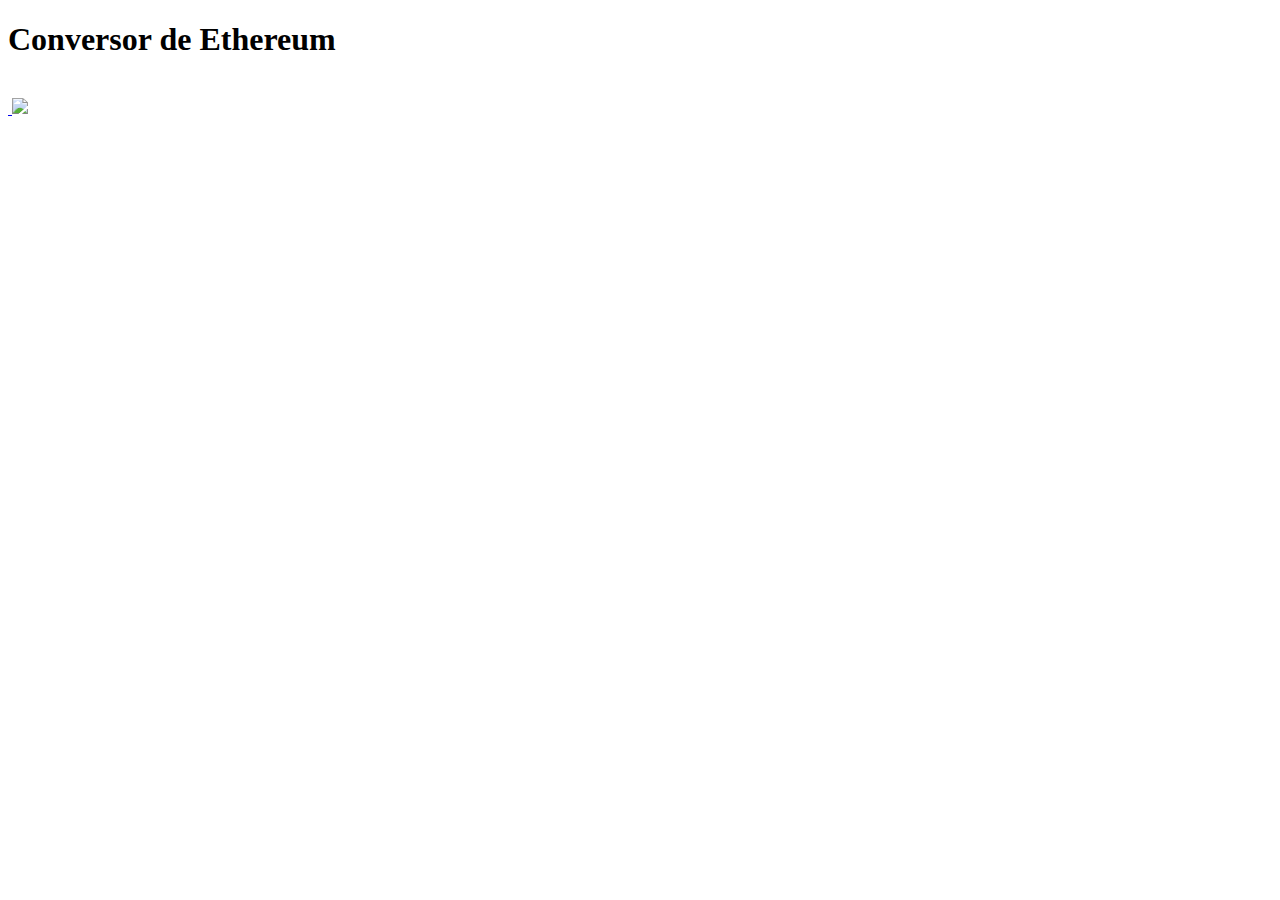
==== Clase01/Conversor de Bitcoin/index.html @ 33ed4081 "add others exercises" ====
<!DOCTYPE html>
<html lang="en">
<head>
    <meta charset="UTF-8">
    <meta name="viewport" content="width=device-width, initial-scale=1.0">
    <title>Document</title>
</head>
<body>
    <div class="container">
        <h1 class="page-title">
          Conversor de Ethereum
        </h1>
         <img src="https://user-images.githubusercontent.com/121910576/257302088-d2a9edb6-75e5-4118-aaba-6f53da7715dc.png" class="page-logo" alt="">
      </div>
      <a href="https://www.aluracursos.com/" target="_blank">
      <img src="https://www.aluracursos.com/assets/img/home/alura-logo.1686744883.svg" alt="" class="alura-logo">
        <img src="https://caelum-online-public.s3.amazonaws.com/assets-imersaodev/Convers%C3%A3o+1.png">
      </a>
    <script src="./index.js"></script>
</body>
</html>
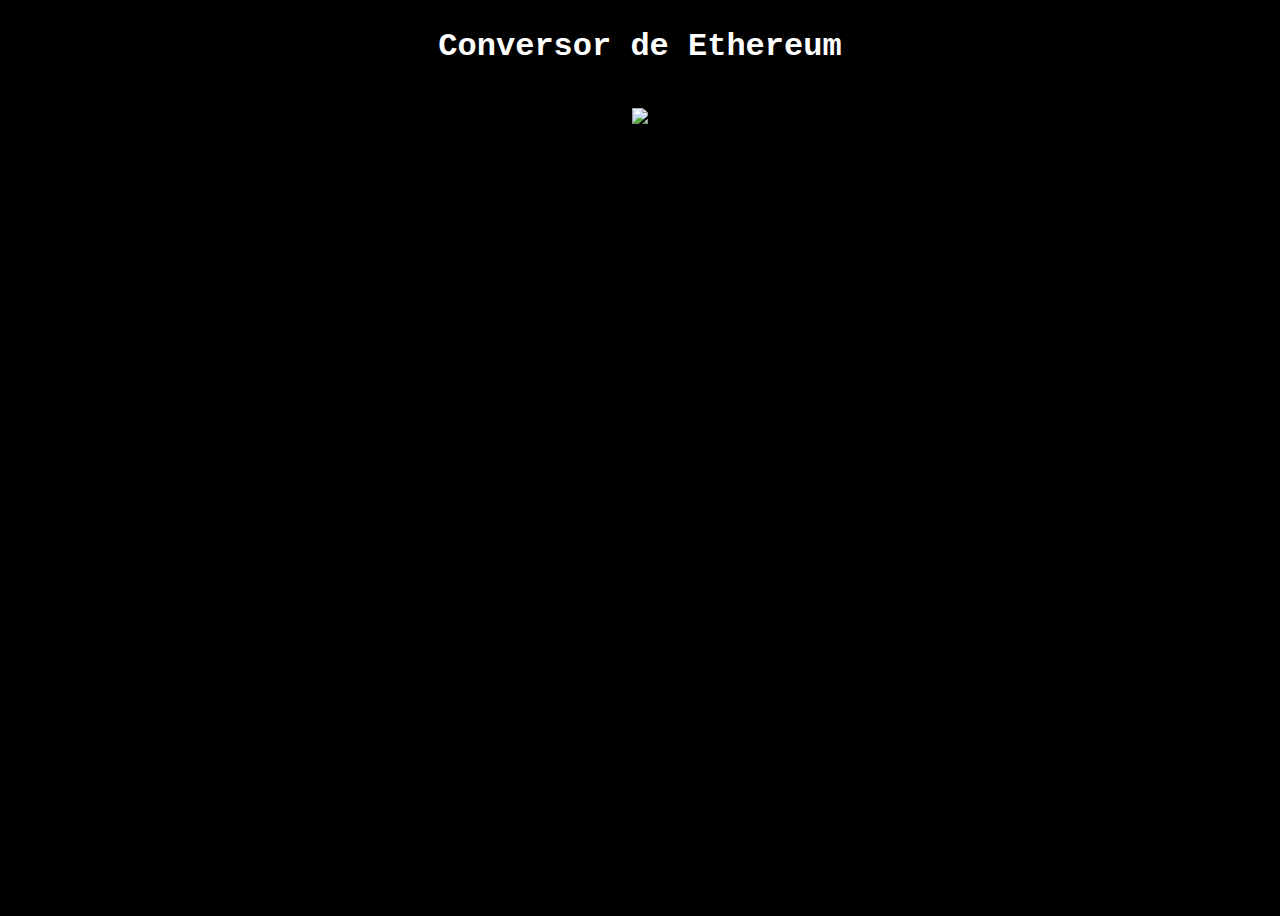
==== commit c452868f: "add class 02" ====
--- a/Clase01/Conversor de Bitcoin/index.html
+++ b/Clase01/Conversor de Bitcoin/index.html
@@ -3,7 +3,8 @@
 <head>
     <meta charset="UTF-8">
     <meta name="viewport" content="width=device-width, initial-scale=1.0">
-    <title>Document</title>
+    <title>Bitcoin</title>
+    <link rel="stylesheet" href="./index.css">
 </head>
 <body>
     <div class="container">
--- a/Clase01/Conversor de Bitcoin/index.css
+++ b/Clase01/Conversor de Bitcoin/index.css
@@ -0,0 +1,45 @@
+body {
+    font-family: "Roboto Mono", monospace;
+    text-align: center;
+    background-image: url("https://caelum-online-public.s3.amazonaws.com/assets-imersaodev/Background.png");
+    background-color: #000000;
+    background-size: cover;
+    background-position: center top;
+    background-repeat: no-repeat;
+    height: 100vh;
+  }
+  
+  .container {
+    text-align: center;
+    padding: 20px;
+  }
+  
+  .page-title {
+    color: #ffffff;
+    margin: 0 0 5px;
+  }
+  
+  .page-subtitle {
+    color: #ffffff;
+    margin-top: 5px;
+  }
+  
+  .page-logo {
+    width: 200px;
+  }
+  
+  .alura-logo {
+    width: 40px;
+    position: absolute;
+    top: 10px;
+    right: 10px;
+  }
+  
+  body > img {
+    margin: 0 10px;
+  }
+  
+  img {
+    max-height: 250px;
+  }
+  